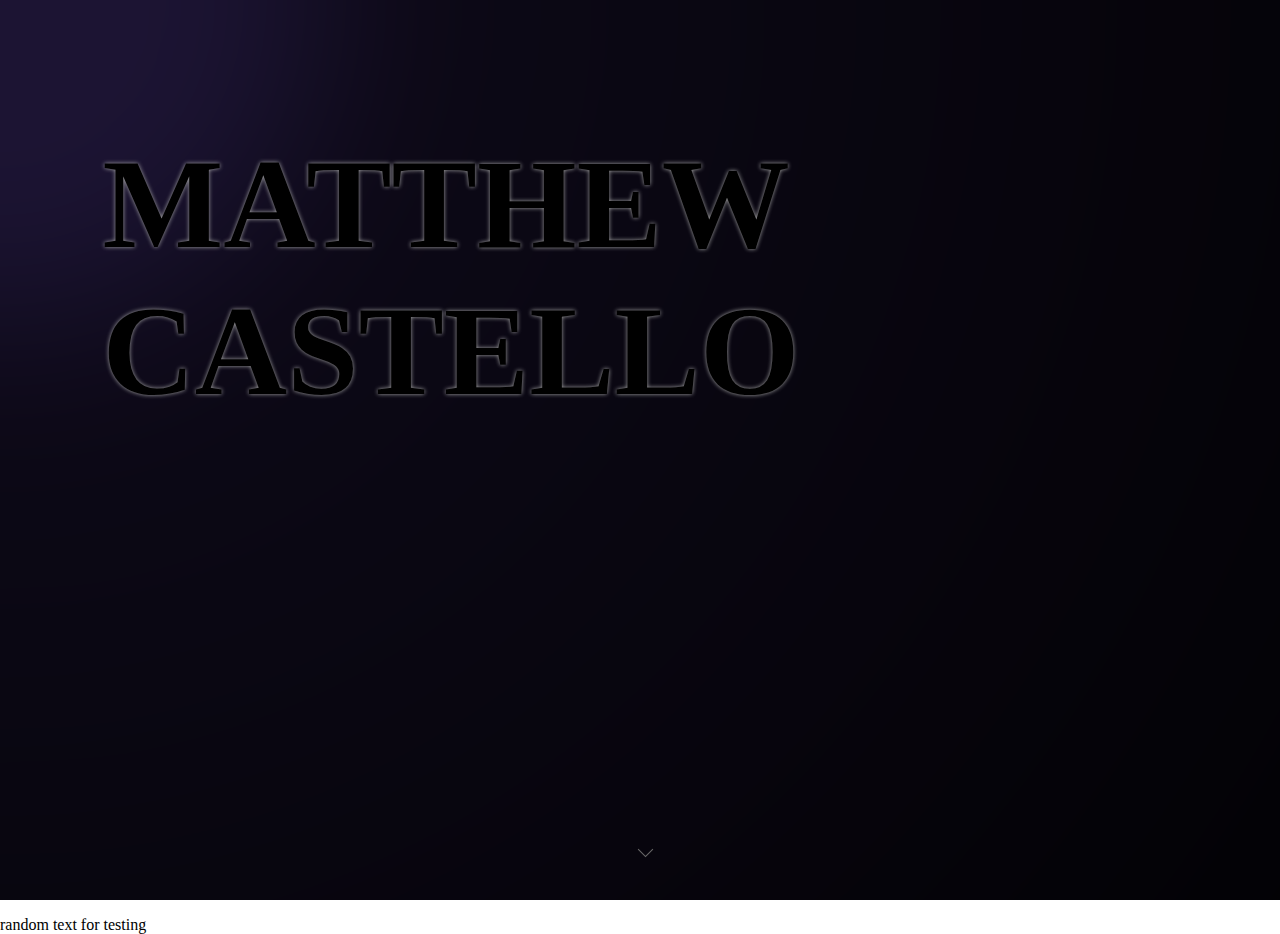
==== index.html @ ce240f61 "began website prototyping" ====
<!DOCTYPE html>
<html lang="en">
<head>
    <meta charset="UTF-8">
    <meta name="viewport" content="width=device-width, initial-scale=1.0">
    <title>Document</title>
    <link rel="stylesheet" href="style.css">
</head>
<body>
    <div class="gradient-bg">
        <svg xmlns="http://www.w3.org/2000/svg">
          <defs>
            <filter id="goo">
              <feGaussianBlur in="SourceGraphic" stdDeviation="10" result="blur" />
              <feColorMatrix in="blur" mode="matrix" values="1 0 0 0 0  0 1 0 0 0  0 0 1 0 0  0 0 0 18 -8" result="goo" />
              <feBlend in="SourceGraphic" in2="goo" />
            </filter>
          </defs>
        </svg>
        <div class="gradients-container">
            <div class="g1"></div>
            <div class="g2"></div>
            <div class="g3"></div>
            <div class="g4"></div>
            <div class="g5"></div>
            <div id="interactive"></div>
        </div>
    </div>
    <section id="landingScreen">
        <h1 id="name">MATTHEW CASTELLO</h1>
        <div class="scrollArrow"></div>
    </section>
    <p>random text for testing</p>

    <script src="script.js"></script>
</body>
</html>
---- style.css ----
html, body {
  margin: 0;
  padding: 0;
  height: 100%;
}

.text-container {
  z-index: 100;
  width: 100vw;
  height: 100vh;
  display: flex;
  position: absolute;
  top: 0;
  left: 0;
  justify-content: center;
  align-items: center;
  font-size: 96px;
  color: white;
  opacity: 0.8;
  user-select: none;
  text-shadow: 1px 1px rgba(0,0,0,0.1);
}

:root {
  --color-bg1: rgb(54, 0, 81);
  --color-bg2: rgb(0, 17, 82);
  --color1: 50, 0, 50;
  --color2: 221, 74, 255;
  --color3: 100, 20, 255;
  --color4: 200, 50, 50;
  --color5: 10, 20, 10;
  --color-interactive: 140, 100, 255;
  --circle-size: 10%;
  --blending: overlay;
}

@keyframes moveInCircle {
  0% {
    transform: rotate(0deg);
  }
  50% {
    transform: rotate(180deg);
  }
  100% {
    transform: rotate(360deg);
  }
}

@keyframes moveVertical {
  0% {
    transform: translateY(-50%);
  }
  50% {
    transform: translateY(50%);
  }
  100% {
    transform: translateY(-50%);
  }
}

@keyframes moveHorizontal {
  0% {
    transform: translateX(-50%) translateY(-10%);
  }
  50% {
    transform: translateX(50%) translateY(10%);
  }
  100% {
    transform: translateX(-50%) translateY(-10%);
  }
}


.gradient-bg {
  width: 100vw;
  height: 100%;
  position: fixed;
  overflow: hidden;
  background: black;
  top: 0;
  left: 0;

  svg {
    display: none;
  }


  .gradients-container {
    filter: url(#goo) blur(60px) ;
    width: 500%;
    height: 500%;
    opacity: 20%;
  }

  .g1 {
    position: absolute;
    background: radial-gradient(circle at center, rgba(var(--color1), 0.8) 0, rgba(var(--color1), 0) 50%) no-repeat;
    mix-blend-mode: var(--blending);

    width: var(--circle-size);
    height: var(--circle-size);
    top: calc(50% - var(--circle-size) / 2);
    left: calc(50% - var(--circle-size) / 2);

    transform-origin: center center;
    animation: moveVertical 90s ease infinite;

    opacity: 1;
  }

  .g2 {
    position: absolute;
    background: radial-gradient(circle at center, rgba(var(--color2), 0.8) 0, rgba(var(--color2), 0) 50%) no-repeat;
    mix-blend-mode: var(--blending);

    width: var(--circle-size);
    height: var(--circle-size);
    top: calc(50% - var(--circle-size) / 2);
    left: calc(50% - var(--circle-size) / 2);

    transform-origin: calc(50% - 400px);
    animation: moveInCircle 60s reverse infinite;

    opacity: 1;
  }

  .g3 {
    position: absolute;
    background: radial-gradient(circle at center, rgba(var(--color3), 0.8) 0, rgba(var(--color3), 0) 50%) no-repeat;
    mix-blend-mode: var(--blending);

    width: var(--circle-size);
    height: var(--circle-size);
    top: calc(50% - var(--circle-size) / 2 + 200px);
    left: calc(50% - var(--circle-size) / 2 - 500px);

    transform-origin: calc(50% + 400px);
    animation: moveInCircle 120s linear infinite;

    opacity: 1;
  }

  .g4 {
    position: absolute;
    background: radial-gradient(circle at center, rgba(var(--color4), 0.8) 0, rgba(var(--color4), 0) 50%) no-repeat;
    mix-blend-mode: var(--blending);

    width: var(--circle-size);
    height: var(--circle-size);
    top: calc(50% - var(--circle-size) / 2);
    left: calc(50% - var(--circle-size) / 2);

    transform-origin: calc(50% - 200px);
    animation: moveHorizontal 120s ease infinite;

    opacity: 0.7;
  }

  .g5 {
    position: absolute;
    background: radial-gradient(circle at center, rgba(var(--color5), 0.8) 0, rgba(var(--color5), 0) 50%) no-repeat;
    mix-blend-mode: var(--blending);

    width: calc(var(--circle-size) * 2);
    height: calc(var(--circle-size) * 2);
    top: calc(50% - var(--circle-size));
    left: calc(50% - var(--circle-size));

    transform-origin: calc(50% - 800px) calc(50% + 200px);
    animation: moveInCircle 60s ease infinite;

    opacity: 1;
  }

  #interactive {
    position: absolute;
    background: radial-gradient(circle at center, rgba(var(--color-interactive), 0.8) 0, rgba(var(--color-interactive), 0) 50%) no-repeat;
    mix-blend-mode: var(--blending);

    width: 100%;
    height: 100%;
    top: -50%;
    left: -50%;

    opacity: 0.7;
    /* opacity: 1; */
    /* background-color: white; */
  }
}

#name{
    position: absolute;
    left: 8%;
    top: 5%;
    font-size: 8rem;
    max-width: 50%;
    /* color: rgb(218, 218, 218); */
    color: black;
    text-shadow: 0px 0px 4px rgb(168, 168, 168);
}

.scrollArrow{
    border: solid dimgray;
    border-width: 0 1px 1px 0;
    display: inline-block;
    padding: 5px;
    transform: rotate(45deg);
    -webkit-transform: rotate(45deg);
    position: absolute;
    left: 50%;
    bottom: 5%;
    animation: arrowBob 1.5s infinite;
}

#landingScreen{
    width: 100%;
    height: 100vh;
    left: 0;
    top:0;
}

@keyframes arrowBob {
    0%{
        transform: rotate(45deg) translateX(0) translateY(0);
        transition: ease 0.5s;
    }
    50%{
        transform: rotate(45deg) translateX(50%) translateY(50%);
        transition: ease 0.5s;
    }
}
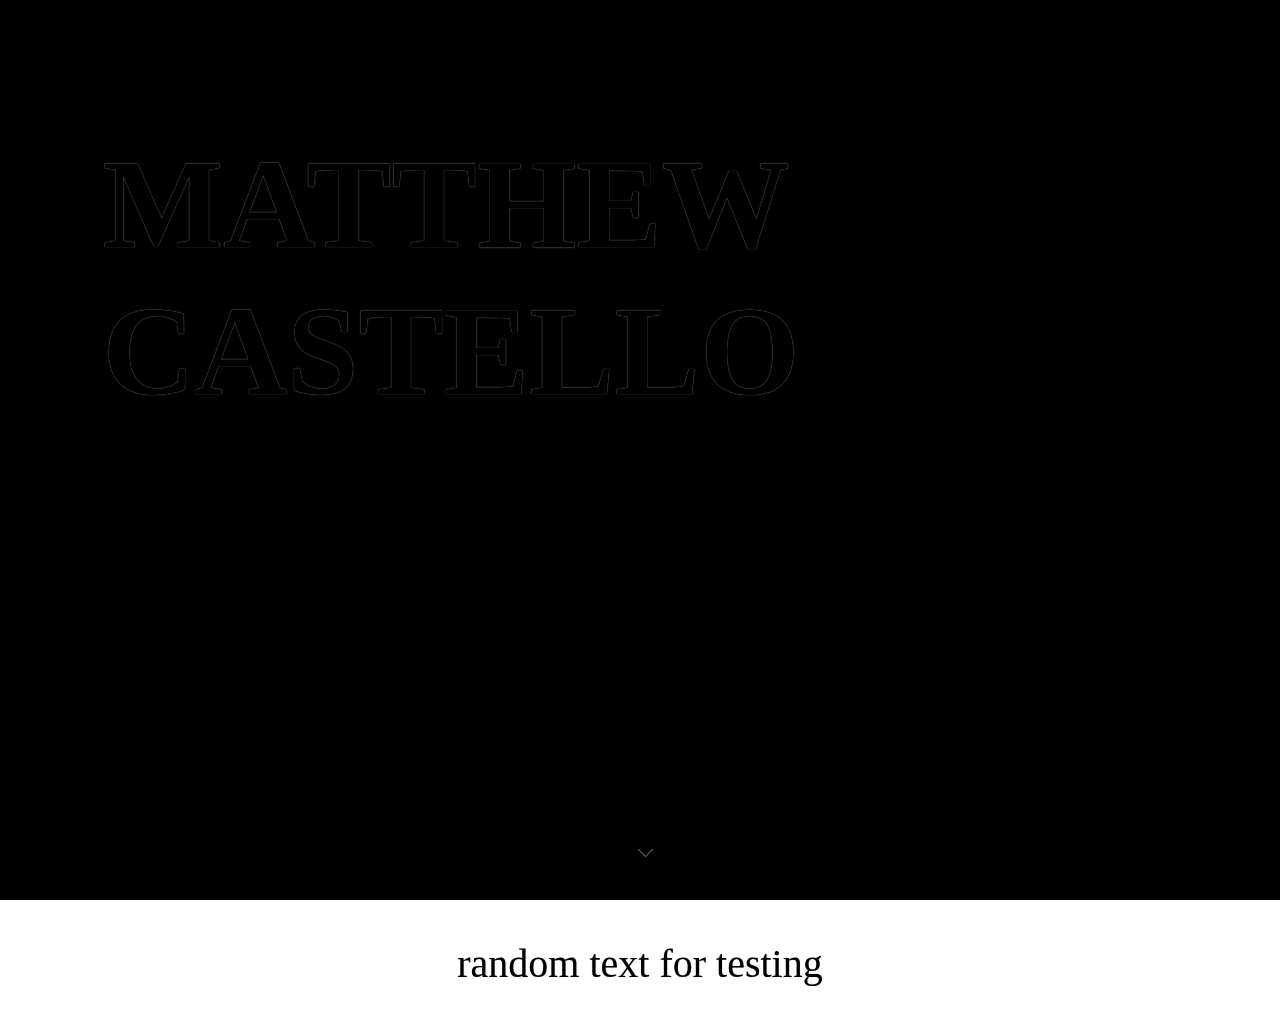
==== commit d764f17a: "worked on the aesthetic of the background" ====
--- a/index.html
+++ b/index.html
@@ -3,26 +3,12 @@
 <head>
     <meta charset="UTF-8">
     <meta name="viewport" content="width=device-width, initial-scale=1.0">
-    <title>Document</title>
+    <title>Matthew Castello</title>
     <link rel="stylesheet" href="style.css">
 </head>
 <body>
     <div class="gradient-bg">
-        <svg xmlns="http://www.w3.org/2000/svg">
-          <defs>
-            <filter id="goo">
-              <feGaussianBlur in="SourceGraphic" stdDeviation="10" result="blur" />
-              <feColorMatrix in="blur" mode="matrix" values="1 0 0 0 0  0 1 0 0 0  0 0 1 0 0  0 0 0 18 -8" result="goo" />
-              <feBlend in="SourceGraphic" in2="goo" />
-            </filter>
-          </defs>
-        </svg>
         <div class="gradients-container">
-            <div class="g1"></div>
-            <div class="g2"></div>
-            <div class="g3"></div>
-            <div class="g4"></div>
-            <div class="g5"></div>
             <div id="interactive"></div>
         </div>
     </div>
@@ -30,7 +16,9 @@
         <h1 id="name">MATTHEW CASTELLO</h1>
         <div class="scrollArrow"></div>
     </section>
-    <p>random text for testing</p>
+    <section id="testing">
+      <p>random text for testing</p>
+    </section>
 
     <script src="script.js"></script>
 </body>
--- a/style.css
+++ b/style.css
@@ -1,232 +1,223 @@
-
-html, body {
-  margin: 0;
-  padding: 0;
-  height: 100%;
+html,
+body {
+	margin: 0;
+	padding: 0;
+	height: 100%;
 }
 
 .text-container {
-  z-index: 100;
-  width: 100vw;
-  height: 100vh;
-  display: flex;
-  position: absolute;
-  top: 0;
-  left: 0;
-  justify-content: center;
-  align-items: center;
-  font-size: 96px;
-  color: white;
-  opacity: 0.8;
-  user-select: none;
-  text-shadow: 1px 1px rgba(0,0,0,0.1);
+	z-index: 100;
+	width: 100vw;
+	height: 100vh;
+	display: flex;
+	position: absolute;
+	top: 0;
+	left: 0;
+	justify-content: center;
+	align-items: center;
+	font-size: 96px;
+	color: white;
+	opacity: 0.8;
+	user-select: none;
+	text-shadow: 1px 1px rgba(0, 0, 0, 0.1);
 }
 
 :root {
-  --color-bg1: rgb(54, 0, 81);
-  --color-bg2: rgb(0, 17, 82);
-  --color1: 50, 0, 50;
-  --color2: 221, 74, 255;
-  --color3: 100, 20, 255;
-  --color4: 200, 50, 50;
-  --color5: 10, 20, 10;
-  --color-interactive: 140, 100, 255;
-  --circle-size: 10%;
-  --blending: overlay;
-}
-
-@keyframes moveInCircle {
-  0% {
-    transform: rotate(0deg);
-  }
-  50% {
-    transform: rotate(180deg);
-  }
-  100% {
-    transform: rotate(360deg);
-  }
-}
-
-@keyframes moveVertical {
-  0% {
-    transform: translateY(-50%);
-  }
-  50% {
-    transform: translateY(50%);
-  }
-  100% {
-    transform: translateY(-50%);
-  }
-}
-
-@keyframes moveHorizontal {
-  0% {
-    transform: translateX(-50%) translateY(-10%);
-  }
-  50% {
-    transform: translateX(50%) translateY(10%);
-  }
-  100% {
-    transform: translateX(-50%) translateY(-10%);
-  }
-}
-
+	--color-interactive: 200, 200, 220;
+	--circle-size: 100%;
+	--blending: darken;
+}
 
 .gradient-bg {
-  width: 100vw;
-  height: 100%;
-  position: fixed;
-  overflow: hidden;
-  background: black;
-  top: 0;
-  left: 0;
-
-  svg {
-    display: none;
-  }
-
-
-  .gradients-container {
-    filter: url(#goo) blur(60px) ;
-    width: 500%;
-    height: 500%;
-    opacity: 20%;
-  }
-
-  .g1 {
-    position: absolute;
-    background: radial-gradient(circle at center, rgba(var(--color1), 0.8) 0, rgba(var(--color1), 0) 50%) no-repeat;
-    mix-blend-mode: var(--blending);
-
-    width: var(--circle-size);
-    height: var(--circle-size);
-    top: calc(50% - var(--circle-size) / 2);
-    left: calc(50% - var(--circle-size) / 2);
-
-    transform-origin: center center;
-    animation: moveVertical 90s ease infinite;
-
-    opacity: 1;
-  }
-
-  .g2 {
-    position: absolute;
-    background: radial-gradient(circle at center, rgba(var(--color2), 0.8) 0, rgba(var(--color2), 0) 50%) no-repeat;
-    mix-blend-mode: var(--blending);
-
-    width: var(--circle-size);
-    height: var(--circle-size);
-    top: calc(50% - var(--circle-size) / 2);
-    left: calc(50% - var(--circle-size) / 2);
-
-    transform-origin: calc(50% - 400px);
-    animation: moveInCircle 60s reverse infinite;
-
-    opacity: 1;
-  }
-
-  .g3 {
-    position: absolute;
-    background: radial-gradient(circle at center, rgba(var(--color3), 0.8) 0, rgba(var(--color3), 0) 50%) no-repeat;
-    mix-blend-mode: var(--blending);
-
-    width: var(--circle-size);
-    height: var(--circle-size);
-    top: calc(50% - var(--circle-size) / 2 + 200px);
-    left: calc(50% - var(--circle-size) / 2 - 500px);
-
-    transform-origin: calc(50% + 400px);
-    animation: moveInCircle 120s linear infinite;
-
-    opacity: 1;
-  }
-
-  .g4 {
-    position: absolute;
-    background: radial-gradient(circle at center, rgba(var(--color4), 0.8) 0, rgba(var(--color4), 0) 50%) no-repeat;
-    mix-blend-mode: var(--blending);
-
-    width: var(--circle-size);
-    height: var(--circle-size);
-    top: calc(50% - var(--circle-size) / 2);
-    left: calc(50% - var(--circle-size) / 2);
-
-    transform-origin: calc(50% - 200px);
-    animation: moveHorizontal 120s ease infinite;
-
-    opacity: 0.7;
-  }
-
-  .g5 {
-    position: absolute;
-    background: radial-gradient(circle at center, rgba(var(--color5), 0.8) 0, rgba(var(--color5), 0) 50%) no-repeat;
-    mix-blend-mode: var(--blending);
-
-    width: calc(var(--circle-size) * 2);
-    height: calc(var(--circle-size) * 2);
-    top: calc(50% - var(--circle-size));
-    left: calc(50% - var(--circle-size));
-
-    transform-origin: calc(50% - 800px) calc(50% + 200px);
-    animation: moveInCircle 60s ease infinite;
-
-    opacity: 1;
-  }
-
-  #interactive {
-    position: absolute;
-    background: radial-gradient(circle at center, rgba(var(--color-interactive), 0.8) 0, rgba(var(--color-interactive), 0) 50%) no-repeat;
-    mix-blend-mode: var(--blending);
-
-    width: 100%;
-    height: 100%;
-    top: -50%;
-    left: -50%;
-
-    opacity: 0.7;
-    /* opacity: 1; */
-    /* background-color: white; */
-  }
-}
-
-#name{
-    position: absolute;
-    left: 8%;
-    top: 5%;
-    font-size: 8rem;
-    max-width: 50%;
-    /* color: rgb(218, 218, 218); */
-    color: black;
-    text-shadow: 0px 0px 4px rgb(168, 168, 168);
-}
-
-.scrollArrow{
-    border: solid dimgray;
-    border-width: 0 1px 1px 0;
-    display: inline-block;
-    padding: 5px;
-    transform: rotate(45deg);
-    -webkit-transform: rotate(45deg);
-    position: absolute;
-    left: 50%;
-    bottom: 5%;
-    animation: arrowBob 1.5s infinite;
-}
-
-#landingScreen{
-    width: 100%;
-    height: 100vh;
-    left: 0;
-    top:0;
+	width: 100vw;
+	height: 100%;
+	position: fixed;
+	overflow: hidden;
+	background: black;
+	top: 0;
+	left: 0;
+	z-index: -1;
+
+	svg {
+		display: none;
+	}
+
+
+	.gradients-container {
+		filter: url(#goo) blur(80px);
+		width: 100%;
+		height: 100%;
+		opacity: 50%;
+	}
+
+	#interactive {
+		position: absolute;
+		background: radial-gradient(circle at center, rgba(var(--color-interactive), 0.8) 0, rgba(var(--color-interactive), 0) 50%) no-repeat;
+		mix-blend-mode: var(--blending);
+
+		width: 100%;
+		height: 100%;
+		top: -50%;
+		left: -50%;
+
+		opacity: 0;
+	}
+}
+
+#name {
+	position: absolute;
+	left: 8%;
+	top: 5%;
+	font-size: 8rem;
+	max-width: 50%;
+	/* color: rgb(218, 218, 218); */
+}
+
+.scrollArrow {
+	border: solid dimgray;
+	border-width: 0 1px 1px 0;
+	display: inline-block;
+	padding: 5px;
+	transform: rotate(45deg);
+	-webkit-transform: rotate(45deg);
+	position: absolute;
+	left: 50%;
+	bottom: 5%;
+	animation: arrowBob 1.5s infinite;
+}
+
+#landingScreen {
+	width: 100%;
+	height: 100vh;
+	left: 0;
+	top: 0;
+}
+
+#testing{
+	display: flex;
+	flex-flow: column nowrap;
+	align-items: center;
+}
+
+p, h4, h3, h2, h1{
+	color: black;
+	text-shadow: 0px 0px 1px rgb(168, 168, 168);
+	animation: powerloss 10s;
+}
+
+p::selection, h4::selection, h3::selection, h2::selection, h1::selection{
+	color: rgb(168, 168, 168);
+	animation: powerloss 10s;
+}
+
+p{
+	font-size: 2.5rem;
+	text-shadow: 0px 0px 1px rgb(168, 168, 168);
+}
+
+.fadeIn{
+	animation: fadeIn 5s;
 }
 
 @keyframes arrowBob {
-    0%{
-        transform: rotate(45deg) translateX(0) translateY(0);
-        transition: ease 0.5s;
-    }
-    50%{
-        transform: rotate(45deg) translateX(50%) translateY(50%);
-        transition: ease 0.5s;
-    }
+	0% {
+		transform: rotate(45deg) translateX(0) translateY(0);
+		transition: ease 0.5s;
+	}
+
+	50% {
+		transform: rotate(45deg) translateX(50%) translateY(50%);
+		transition: ease 0.5s;
+	}
+}
+
+@keyframes powerloss {
+	0%{
+		color: rgb(168, 168, 168);
+		text-shadow: transparent;
+	}
+
+	29%{
+		color: rgb(168, 168, 168);
+		text-shadow: transparent;
+	}
+
+	30%{
+		color: black;
+		text-shadow: 0px 0px 1px rgb(168, 168, 168);
+	}
+
+	32%{
+		color: rgb(168, 168, 168);
+		text-shadow: transparent;
+	}
+
+	34%{
+		color: black;
+		text-shadow: 0px 0px 1px rgb(168, 168, 168);
+	}
+
+	40%{
+		color: black;
+		text-shadow: 0px 0px 1px rgb(168, 168, 168);
+	}
+
+	42%{
+		color: rgb(168, 168, 168);
+		text-shadow: transparent;
+	}
+
+	54%{
+		color: rgb(168, 168, 168);
+		text-shadow: transparent;
+	}
+
+	56%{
+		color: black;
+		text-shadow: 0px 0px 1px rgb(168, 168, 168);
+	}
+
+	64%{
+		color: black;
+		text-shadow: 0px 0px 1px rgb(168, 168, 168);
+	}
+
+	64%{
+		color: black;
+		text-shadow: 0px 0px 1px rgb(168, 168, 168);
+	}
+
+	66%{
+		color: rgb(168, 168, 168);
+		text-shadow: transparent;
+	}
+
+	68%{
+		color: rgb(168, 168, 168);
+		text-shadow: transparent;
+	}
+
+	70%{
+		color: black;
+		text-shadow: 0px 0px 1px rgb(84, 84, 84);
+	}
+
+	75%{
+		color: rgb(168, 168, 168);
+		text-shadow: transparent;
+	}
+
+	100%{
+		color: black;
+		text-shadow: 0px 0px 1px rgb(168, 168, 168);
+	}
+}
+
+@keyframes fadeIn{
+	0%{
+		opacity: 0%;
+	}
+	100%{
+		opacity: 100%;
+	}
 }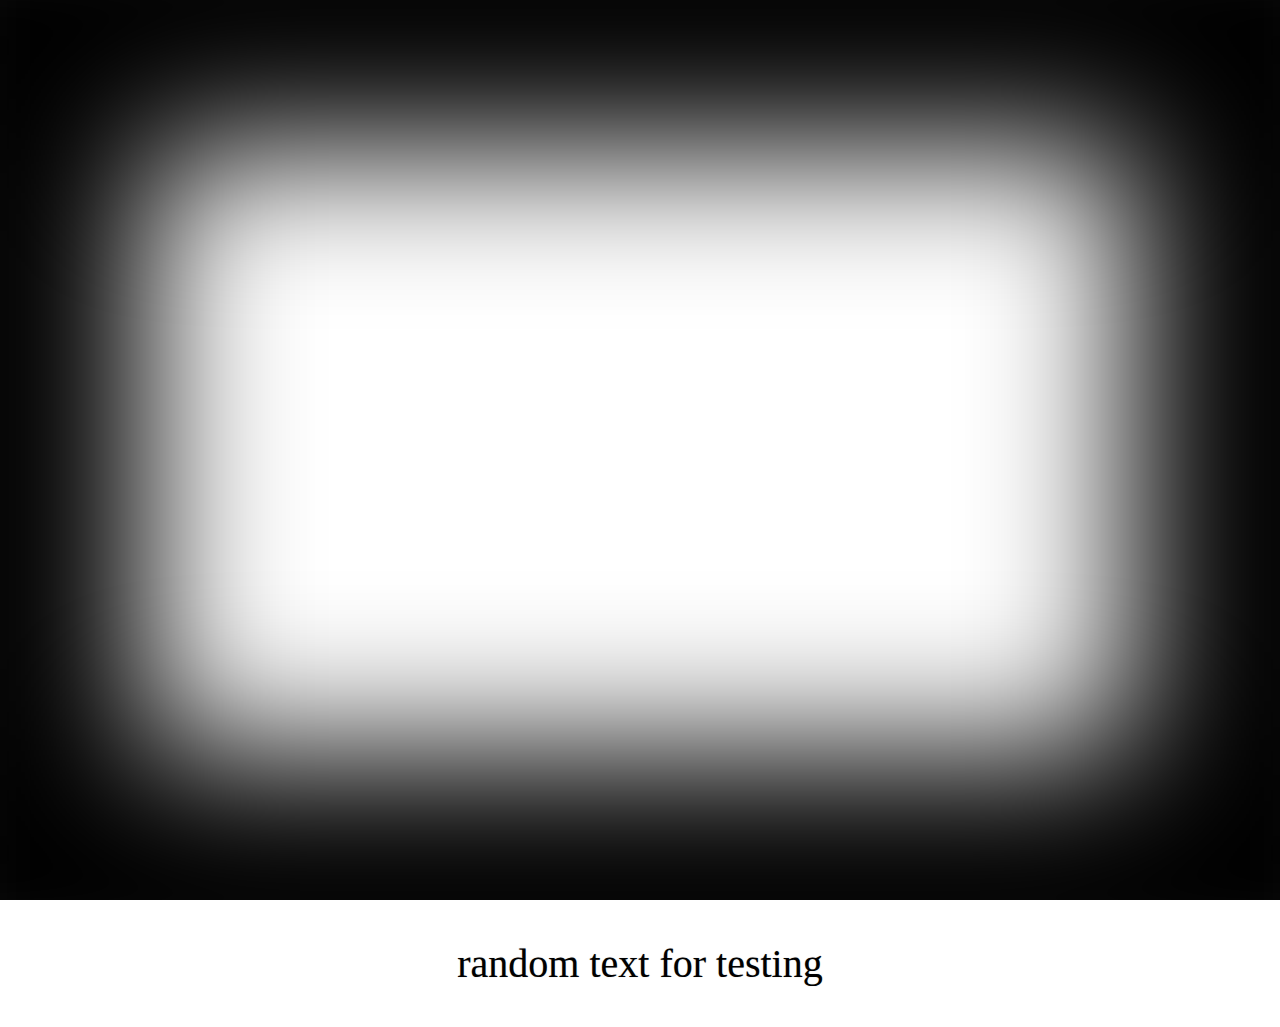
==== commit 8d0f894e: "worked on flashlight effect" ====
--- a/index.html
+++ b/index.html
@@ -7,14 +7,15 @@
     <link rel="stylesheet" href="style.css">
 </head>
 <body>
-    <div class="gradient-bg">
-        <div class="gradients-container">
+    <!-- <div class="gradient-bg"> -->
+        <!-- <div class="gradients-container">
             <div id="interactive"></div>
         </div>
-    </div>
+    </div> -->
+    <div id="light"></div>
     <section id="landingScreen">
         <h1 id="name">MATTHEW CASTELLO</h1>
-        <div class="scrollArrow"></div>
+        <div id="mainScrollArrow" class="scrollArrow"></div>
     </section>
     <section id="testing">
       <p>random text for testing</p>
--- a/style.css
+++ b/style.css
@@ -110,6 +110,15 @@
 	animation: powerloss 10s;
 }
 
+.circle-cutout {
+	position: absolute;
+	top: 0;
+	left: 0;
+	width: 100%;
+	height: 100%;
+	clip-path: polygon(50% 0%, 100% 100%, 0% 100%); /* Creates a half-circle cutout */
+}
+
 p{
 	font-size: 2.5rem;
 	text-shadow: 0px 0px 1px rgb(168, 168, 168);
@@ -117,6 +126,110 @@
 
 .fadeIn{
 	animation: fadeIn 5s;
+}
+
+h1.flicker{
+	animation: flicker 5s infinite;
+}
+
+p.flicker{
+	animation: flicker 7s infinite;
+}
+
+.scrollArrow.flicker{
+	animation: arrowFlicker 10s infinite, arrowBob 1.5s infinite;
+}
+
+@keyframes flicker {
+	0%{
+		text-shadow: 0px 0px 1px rgb(41, 41, 41);
+	}
+
+	10%{
+		text-shadow: 0px 0px 1px black;
+	}
+
+	12%{
+		text-shadow: 0px 0px 1px rgb(168, 168, 168);
+	}
+
+	14%{
+		text-shadow: 0px 0px 1px black;
+	}
+
+	16%{
+		text-shadow: 0px 0px 1px rgb(41, 41, 41);
+	}
+
+	20%{
+		text-shadow: 0px 0px 1px black;
+	}
+
+	24%{
+		text-shadow: 0px 0px 1px rgb(41, 41, 41);
+	}
+
+	30%{
+		text-shadow: 0px 0px 1px black;
+	}
+
+	50%{
+		text-shadow: 0px 0px 1px black;
+	}
+
+	54%{
+		text-shadow: 0px 0px 1px rgb(255, 255, 255);
+	}
+
+	58%{
+		text-shadow: 0px 0px 1px black;
+	}
+}
+
+@keyframes arrowFlicker {
+	0%{
+		border-color: rgb(41, 41, 41);
+	}
+
+	10%{
+		border-color: black;
+	}
+
+	12%{
+		border-color: rgb(168, 168, 168);
+	}
+
+	14%{
+		border-color: black;
+	}
+
+	16%{
+		border-color: rgb(41, 41, 41);
+	}
+
+	20%{
+		border-color: black;
+	}
+
+	24%{
+		border-color: rgb(41, 41, 41);
+	}
+
+	30%{
+		border-color: black;
+	}
+
+	50%{
+		border-color: black;
+	}
+
+	54%{
+		border-color: rgb(120, 120, 120);
+	}
+
+	58%{
+		border-color: black;
+	}
 }
 
 @keyframes arrowBob {
@@ -220,4 +333,18 @@
 	100%{
 		opacity: 100%;
 	}
-}+}
+
+
+#light {
+	position: absolute;
+	width: 100%;
+	height: 100vh;
+	box-shadow: inset 0 0 150px 150px #000;
+	background: #fff;
+	z-index: 10;
+  }
+  
+  .light-off {
+	box-shadow: inset 0 0 150px 250px #000 !important;
+  }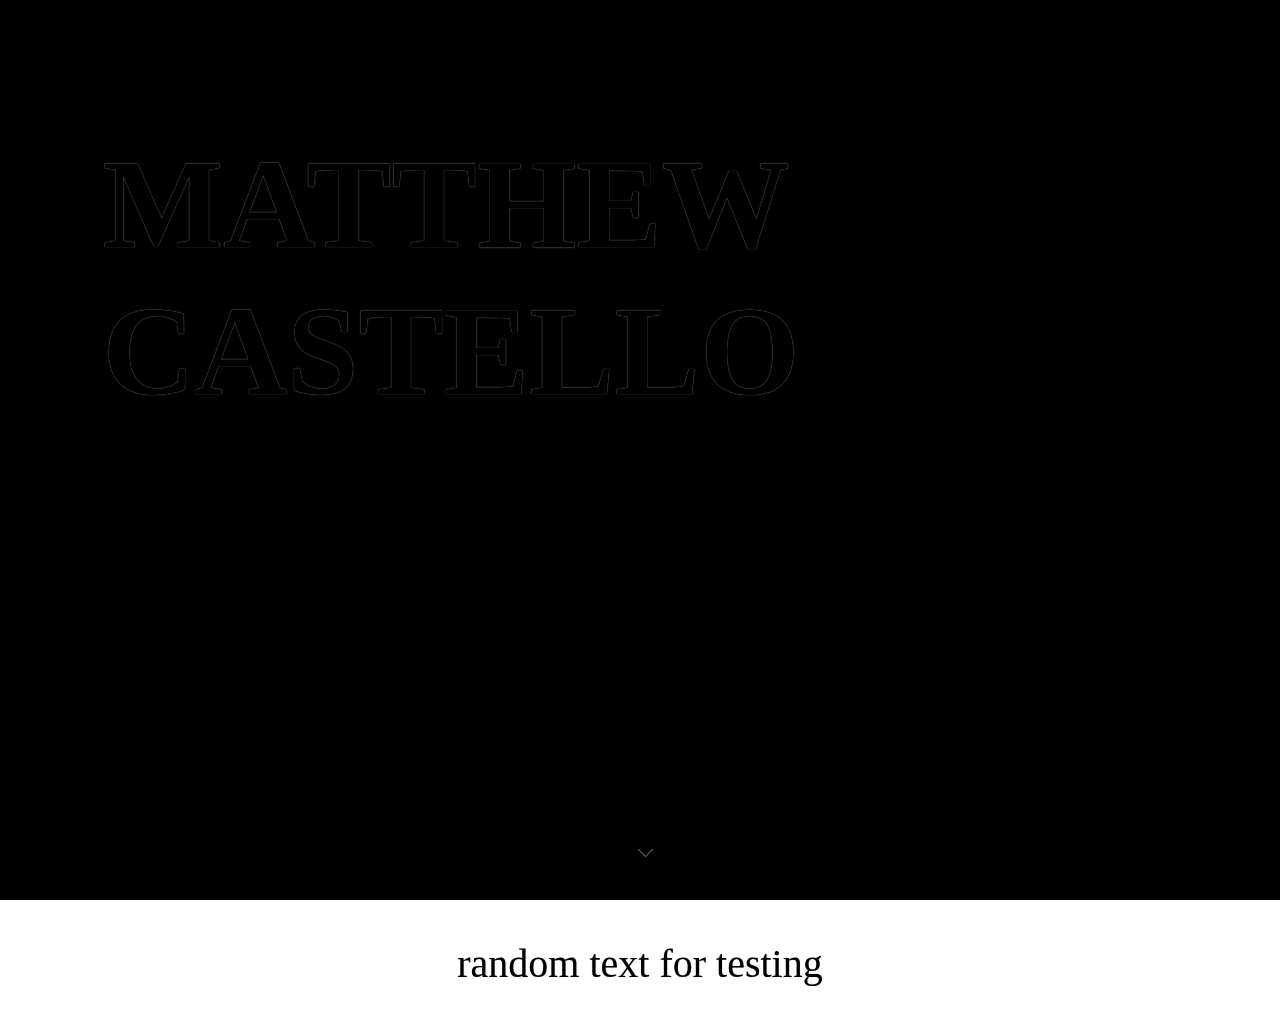
==== commit 408ee418: "preload all images, hopefully." ====
--- a/index.html
+++ b/index.html
@@ -7,11 +7,11 @@
     <link rel="stylesheet" href="style.css">
 </head>
 <body>
-    <!-- <div class="gradient-bg"> -->
-        <!-- <div class="gradients-container">
+    <div class="gradient-bg">
+        <div class="gradients-container">
             <div id="interactive"></div>
         </div>
-    </div> -->
+    </div>
     <div id="light"></div>
     <section id="landingScreen">
         <h1 id="name">MATTHEW CASTELLO</h1>
--- a/style.css
+++ b/style.css
@@ -333,18 +333,4 @@
 	100%{
 		opacity: 100%;
 	}
-}
-
-
-#light {
-	position: absolute;
-	width: 100%;
-	height: 100vh;
-	box-shadow: inset 0 0 150px 150px #000;
-	background: #fff;
-	z-index: 10;
-  }
-  
-  .light-off {
-	box-shadow: inset 0 0 150px 250px #000 !important;
-  }+}